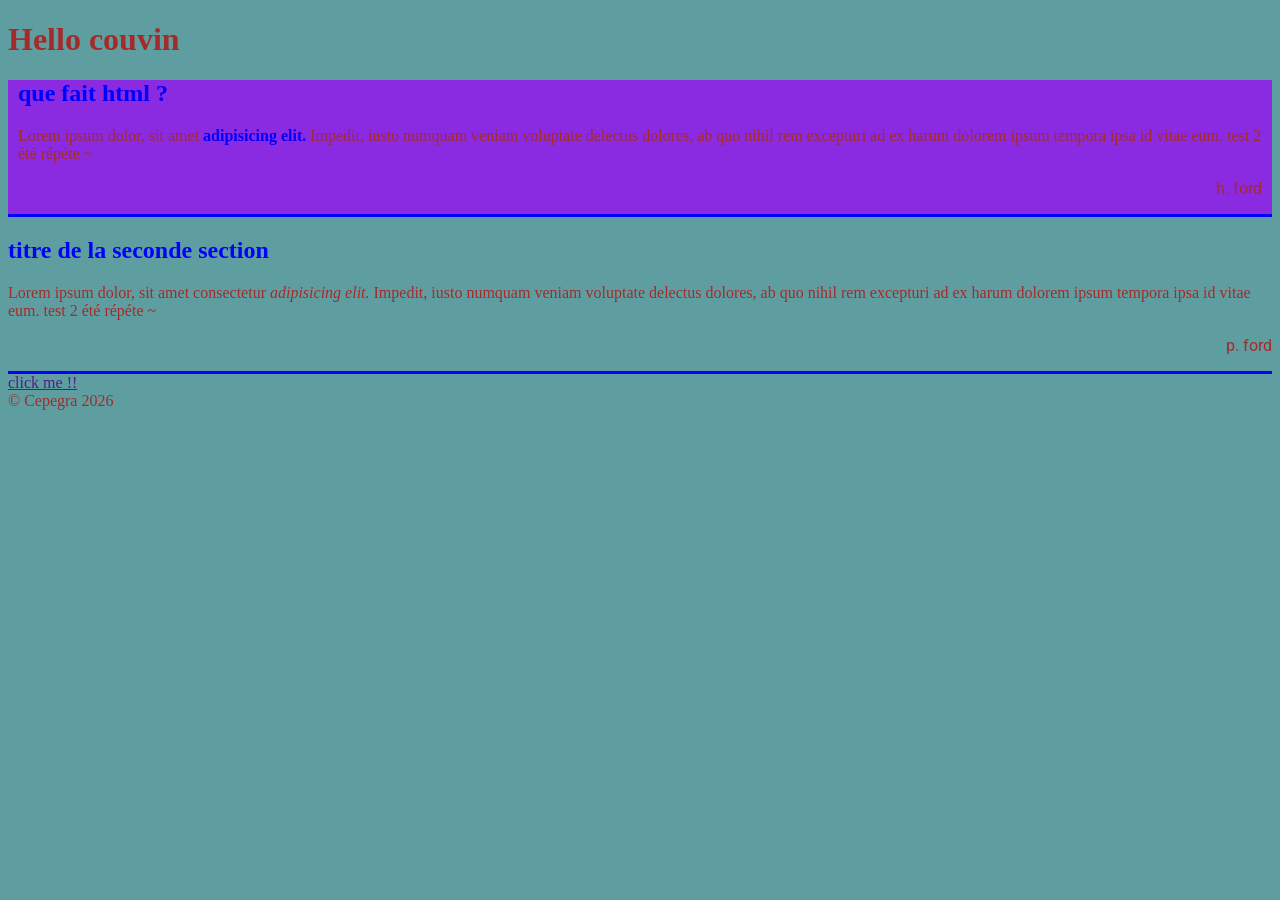
==== index.html @ b48f086a "rename texte to index" ====
<!DOCTYPE html>
<html lang="fr">

<head>
    <title>Site 1 - titre du document</title>
    <meta charset="utf-8">
    <link rel="preconnect" href="https://fonts.googleapis.com">
<link rel="preconnect" href="https://fonts.gstatic.com" crossorigin>
<link href="https://fonts.googleapis.com/css2?family=Playwrite+IE:wght@100..400&family=Roboto:ital,wght@0,100..900;1,100..900&display=swap" rel="stylesheet">
    <link rel="stylesheet" href="texte.css">
    <script src="texte.js" defer></script>
</head>

<body>
    <header>
        <h1>Hello couvin</h1>
    </header>
    <main>
        <section class="section-1">
            <h2>que fait html ?</h2>
        <p>Lorem ipsum dolor, sit amet <strong>adipisicing elit.</strong>  Impedit, iusto numquam veniam voluptate delectus
            dolores, ab quo nihil rem excepturi ad ex harum dolorem ipsum tempora ipsa id vitae eum. test 2 été répéte ~
        </p>
        <p class="signature">h. ford</p>
    </section>
        <section>
            <h2> titre de la seconde section</h2>
            <p>Lorem ipsum dolor, sit amet consectetur <em>adipisicing elit.</em> Impedit, iusto numquam veniam voluptate delectus
            dolores, ab quo nihil rem excepturi ad ex harum dolorem ipsum tempora ipsa id vitae eum. test 2 été répéte ~
        </p>
        <p class="signature">p. ford</p>
        </section>
        <a href="" id="show-link">click me !!</a>
        <section class="hidden">
             ce contenu est masqué
        </section>
        
       
        
    </main>
    <footer>&copy; Cepegra 2026</footer>

</body>

</html>
---- texte.css ----
body {
    background-color: cadetblue;
    color: brown;
    fond-family: "roboto",
}

section {
    border-bottom: 3px solid blue;
}

h2 {
    color: blue;
}

strong {
    color: blue;
}

.signature {
    font-family: "roboto";
    text-align: right;

}
.section-1 {
    background-color: blueviolet;
    padding: 0 10px 0 10px;
}
.hidden {
    display: none;
}
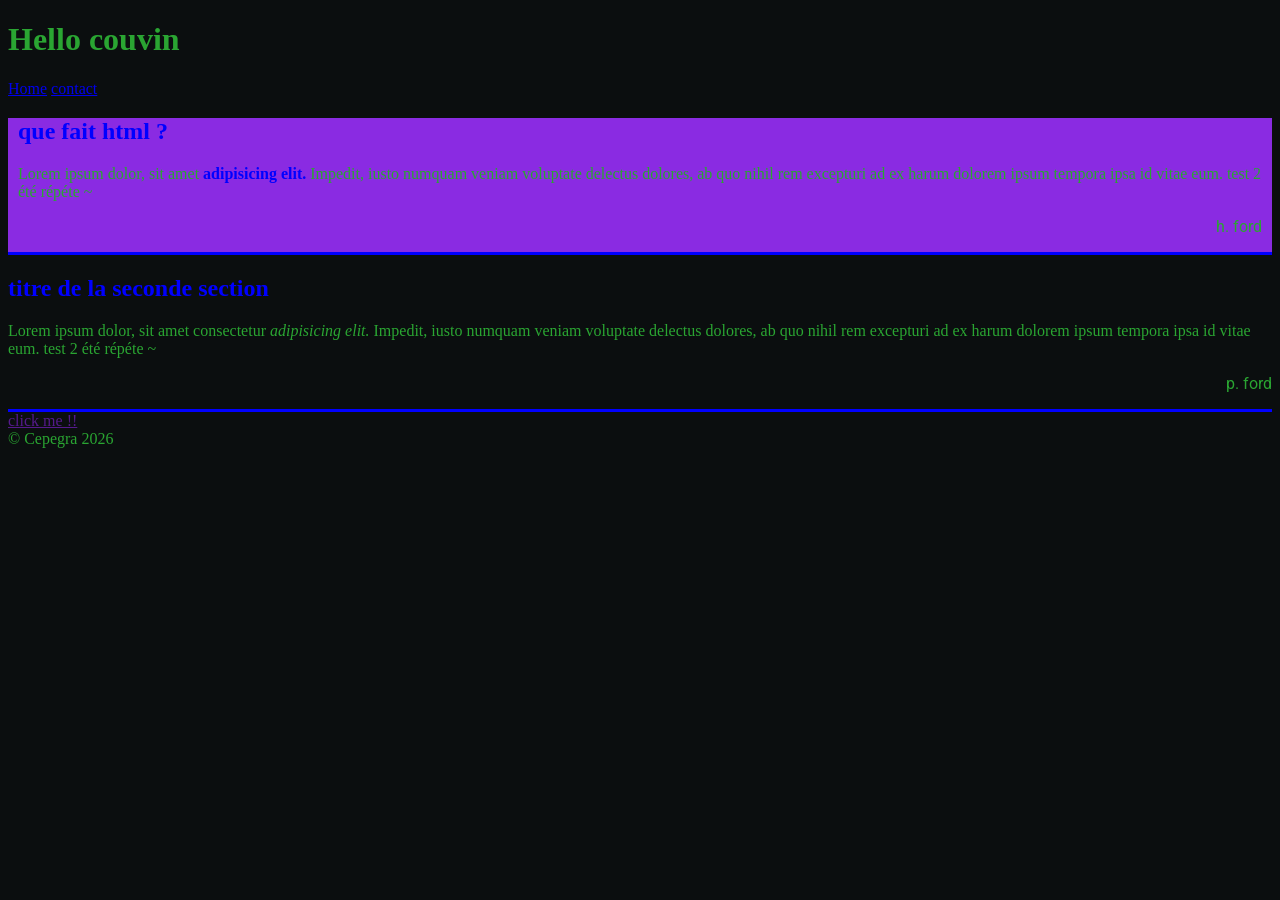
==== commit 081bd145: "add contact.html+nav" ====
--- a/index.html
+++ b/index.html
@@ -9,11 +9,17 @@
 <link href="https://fonts.googleapis.com/css2?family=Playwrite+IE:wght@100..400&family=Roboto:ital,wght@0,100..900;1,100..900&display=swap" rel="stylesheet">
     <link rel="stylesheet" href="texte.css">
     <script src="texte.js" defer></script>
+        <meta charset="UTF-8">
+    <meta name="viewport" content="width=device-width, initial-scale=1.0">
 </head>
 
 <body>
     <header>
         <h1>Hello couvin</h1>
+        <nav>
+            <a href="index.html">Home</a>
+            <a href="contact.html">contact</a>    
+        </nav>
     </header>
     <main>
         <section class="section-1">
--- a/texte.css
+++ b/texte.css
@@ -1,6 +1,6 @@
 body {
-    background-color: cadetblue;
-    color: brown;
+    background-color: rgb(11, 14, 15);
+    color: rgb(42, 165, 50);
     fond-family: "roboto",
 }
 
